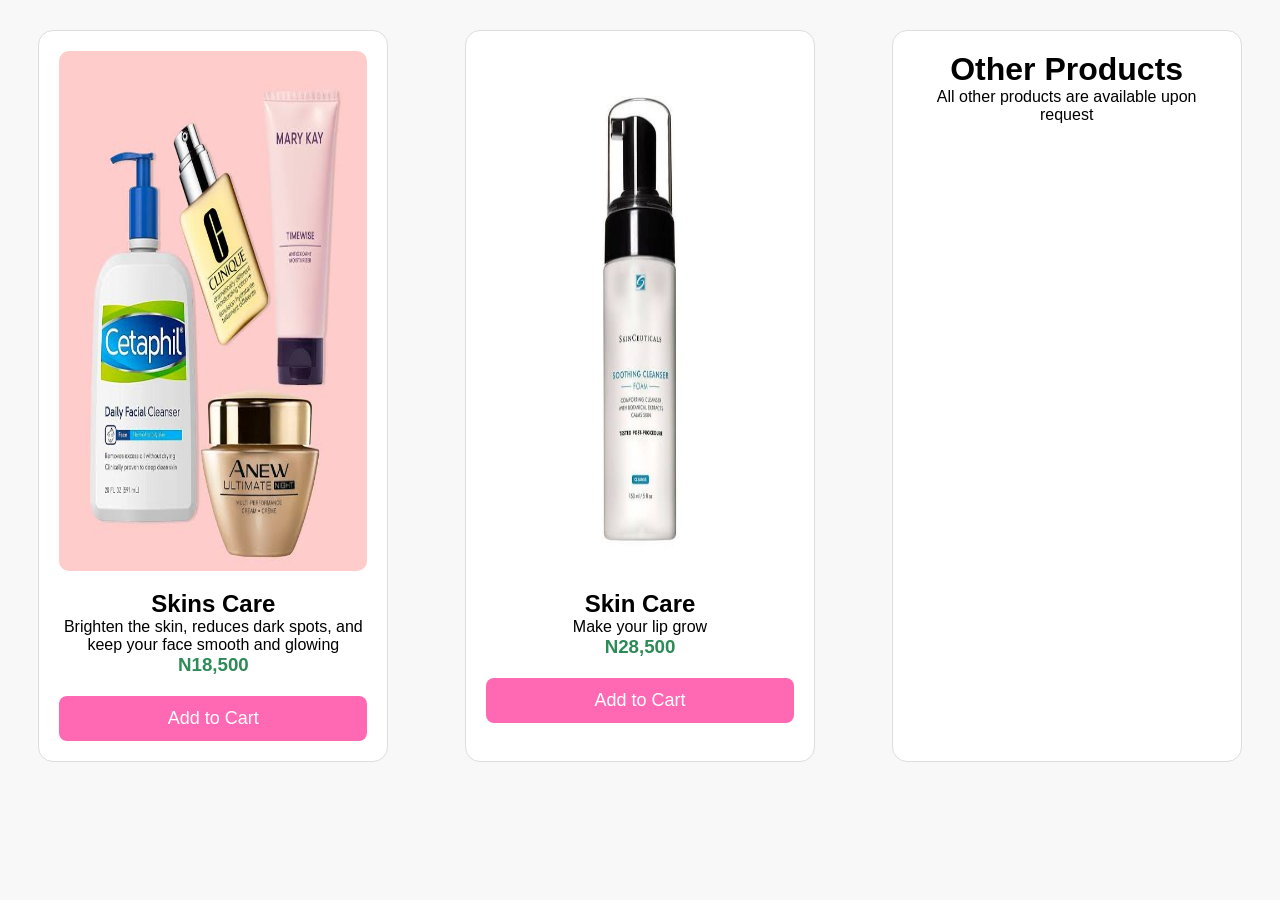
==== index.html @ 6fd53b56 "added p tag" ====
<!DOCTYPE html>
<html lang="en">
<head>
    <meta charset="UTF-8">
    <meta name="viewport" content="width=device-width, initial-scale=1.0">
    <title>NijaMart Eletronics</title>
    <link rel="stylesheet" href="style.css">
</head>
<body>
   <div class="container"> 
        <div class="product-card">

            <img src="Cataphil.jpg" alt="">
            <h2>Skins Care</h2>
    
         <P>Brighten the skin, reduces dark spots, and keep your face smooth and glowing</P>

            <h3>N18,500</h3>

         <button>Add to Cart</button>

        </div>

        <div class="product-card">

            <img src="images.jpg" alt="">
            <h2>Skin Care</h2>
    
            <P>Make your lip grow</P>

            <h3>N28,500</h3>

         <button>Add to Cart</button>

        </div>

        <div class="product-card">
            <h1>Other Products</h1>
            <p>All other products are available upon request</p>

        </div>
    </div>
</body>
</html>
---- style.css ----
*{
    margin: 0;
    padding: 0px;
    box-sizing: border-box;
}

body{
    font-family: Arial, sans-serif;
    background-color: #f8f8f8;
}

.product-card{
    width: 350px;
    padding: 20px;
    margin: 30px auto;
    background-color: white;
    border: 1px solid #ddd;
    border-radius: 15px;
    text-align: center;
}

.product-card img{
    width: 100%;
    height: 520px;
    border-radius: 10px;
    margin-bottom: 15px;
}

.product-card h3{
    color: #2e8b57;
    margin-bottom: 20px;
}

.product-card button{
    width: 100%;
    padding: 12px;
    color: white;
    border: none;
    border-radius: 8px;
    background-color: #ff69b4;
    font-size: 18px;
    cursor: pointer;
}

.product-card button:hover{
    background-color: #e75480;
}

.container{
    display: flex;
    flex-direction: row;
}
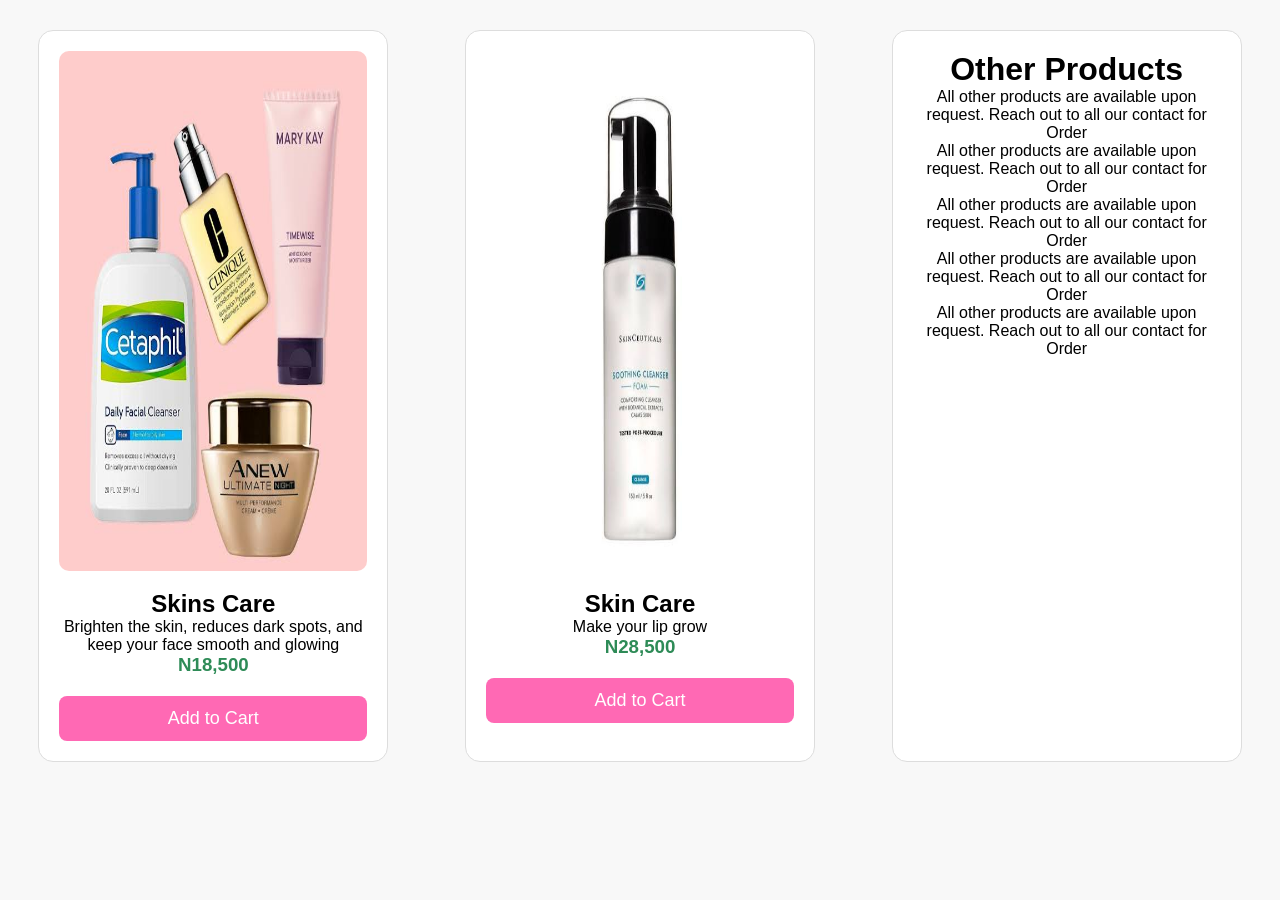
==== commit 6c5d44c7: "images added" ====
--- a/index.html
+++ b/index.html
@@ -36,7 +36,11 @@
 
         <div class="product-card">
             <h1>Other Products</h1>
-            <p>All other products are available upon request</p>
+            <p>All other products are available upon request. Reach out to all our contact for Order</p>
+            <p>All other products are available upon request. Reach out to all our contact for Order</p>
+            <p>All other products are available upon request. Reach out to all our contact for Order</p>
+            <p>All other products are available upon request. Reach out to all our contact for Order</p>
+            <p>All other products are available upon request. Reach out to all our contact for Order</p>
 
         </div>
     </div>
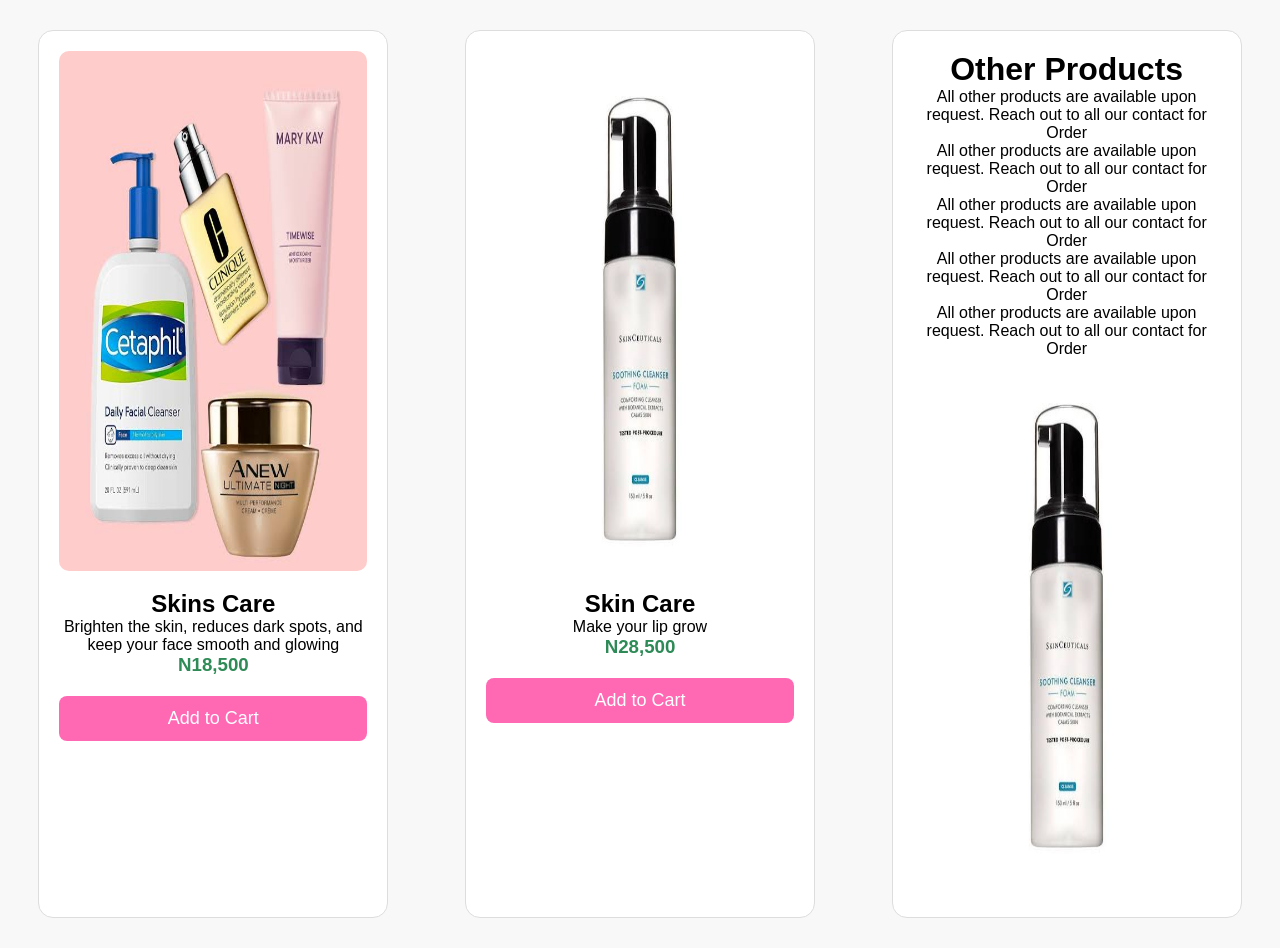
==== commit e7278dfc: "version1" ====
--- a/index.html
+++ b/index.html
@@ -42,6 +42,8 @@
             <p>All other products are available upon request. Reach out to all our contact for Order</p>
             <p>All other products are available upon request. Reach out to all our contact for Order</p>
 
+            <img src="images.jpg" alt="">
+
         </div>
     </div>
 </body>
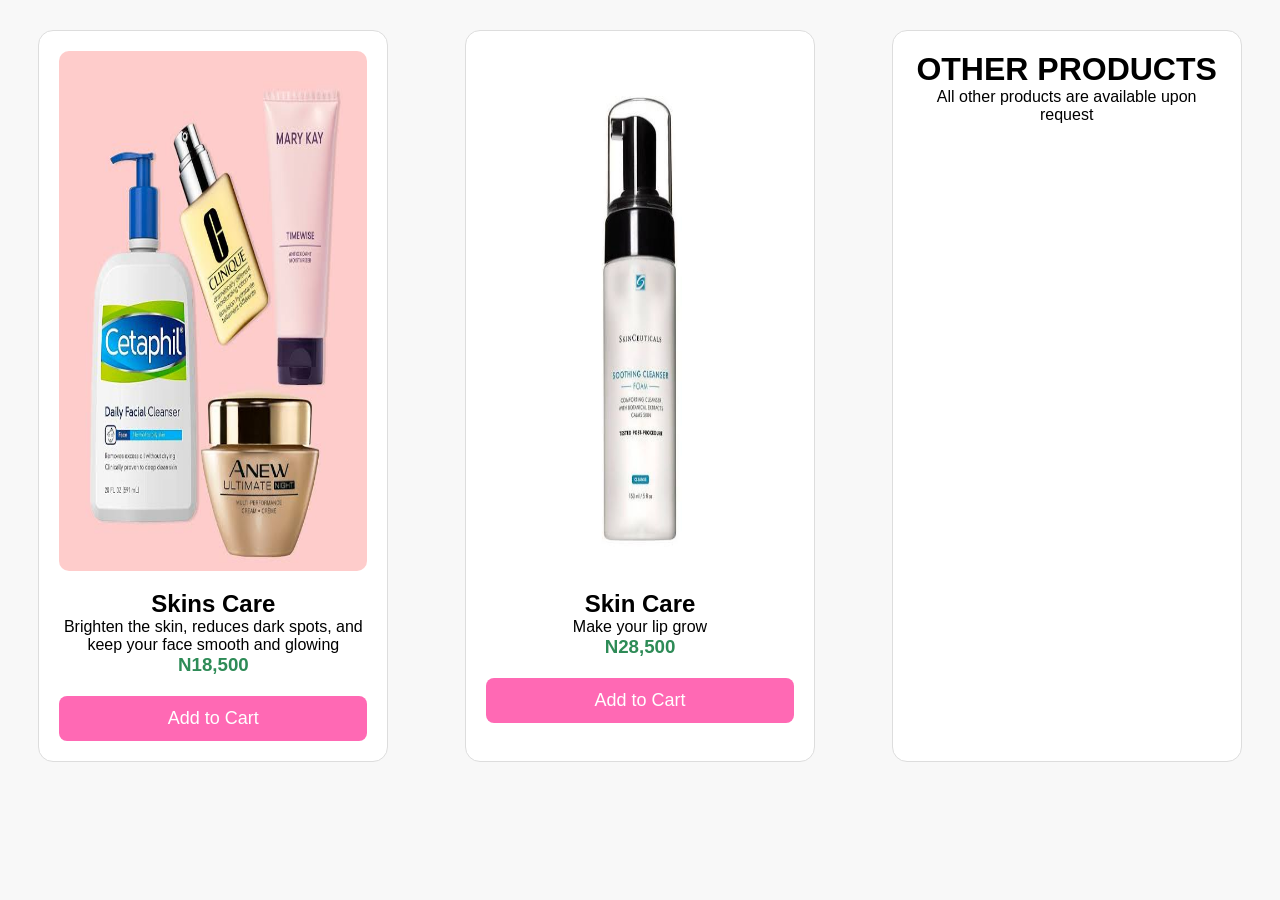
==== commit a4e106ad: "capitalized h tag" ====
--- a/index.html
+++ b/index.html
@@ -35,14 +35,9 @@
         </div>
 
         <div class="product-card">
-            <h1>Other Products</h1>
-            <p>All other products are available upon request. Reach out to all our contact for Order</p>
-            <p>All other products are available upon request. Reach out to all our contact for Order</p>
-            <p>All other products are available upon request. Reach out to all our contact for Order</p>
-            <p>All other products are available upon request. Reach out to all our contact for Order</p>
-            <p>All other products are available upon request. Reach out to all our contact for Order</p>
+            <h1>OTHER PRODUCTS</h1>
+            <p>All other products are available upon request</p>
 
-            <img src="images.jpg" alt="">
 
         </div>
     </div>
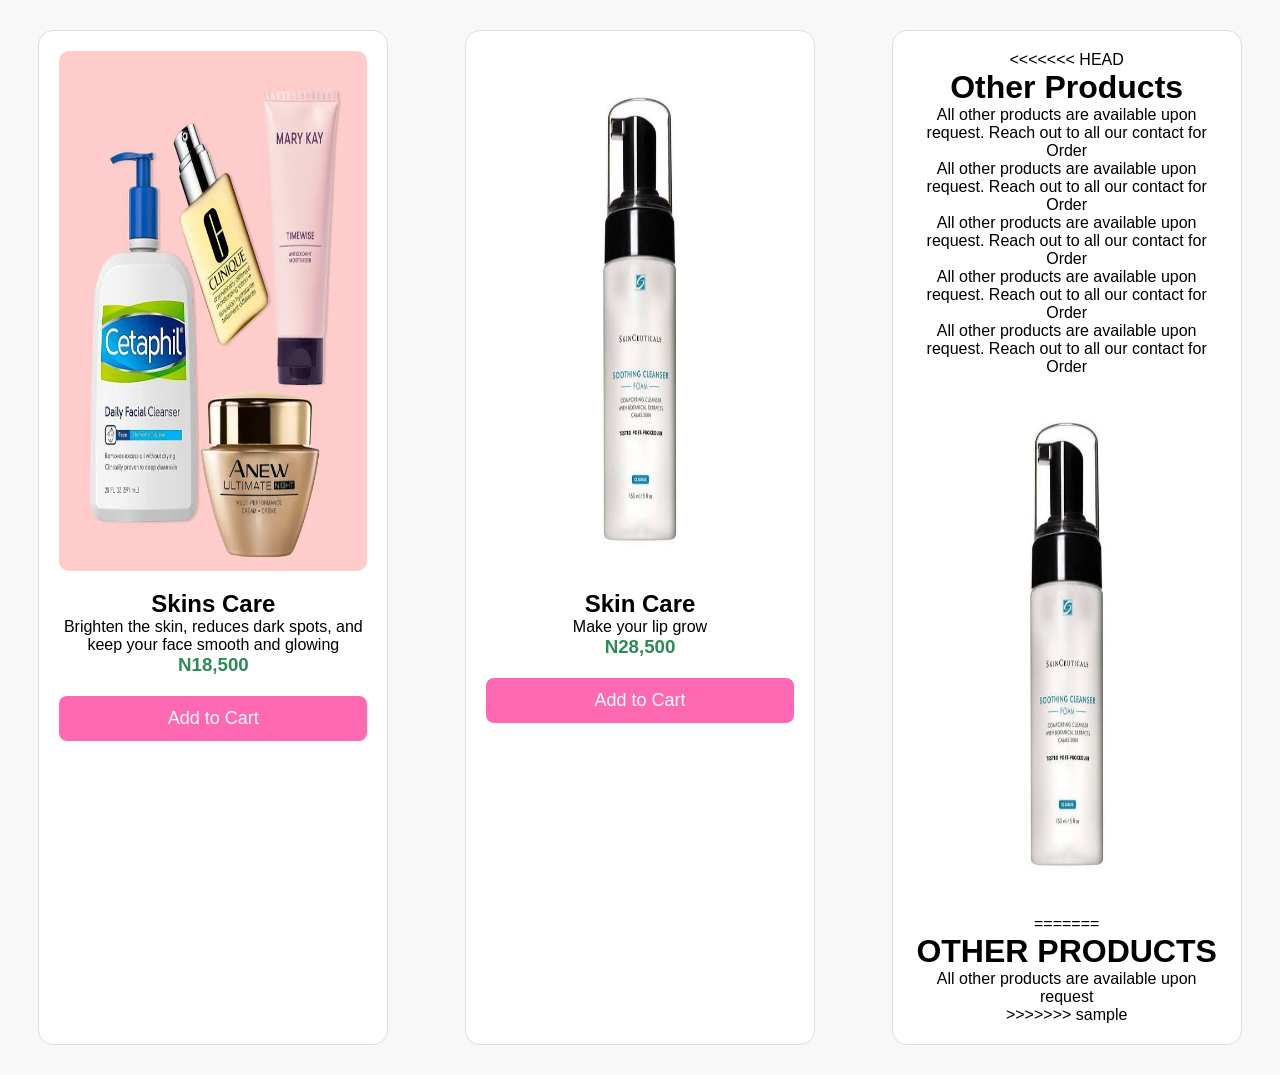
==== commit 7f6df783: "confict resolve" ====
--- a/index.html
+++ b/index.html
@@ -35,9 +35,20 @@
         </div>
 
         <div class="product-card">
+<<<<<<< HEAD
+            <h1>Other Products</h1>
+            <p>All other products are available upon request. Reach out to all our contact for Order</p>
+            <p>All other products are available upon request. Reach out to all our contact for Order</p>
+            <p>All other products are available upon request. Reach out to all our contact for Order</p>
+            <p>All other products are available upon request. Reach out to all our contact for Order</p>
+            <p>All other products are available upon request. Reach out to all our contact for Order</p>
+
+            <img src="images.jpg" alt="">
+=======
             <h1>OTHER PRODUCTS</h1>
             <p>All other products are available upon request</p>
 
+>>>>>>> sample
 
         </div>
     </div>
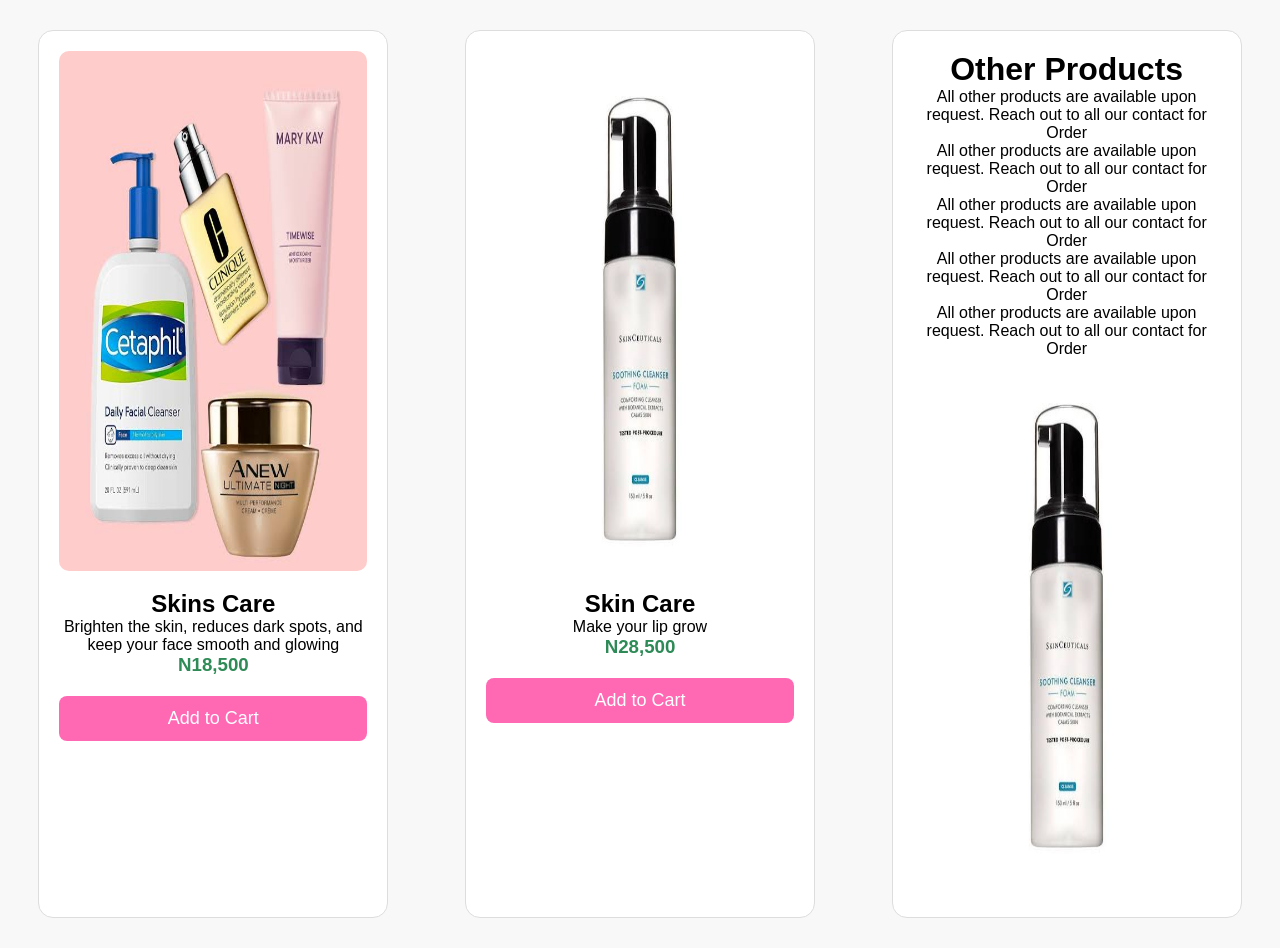
==== commit 2b336679: "all" ====
--- a/index.html
+++ b/index.html
@@ -35,7 +35,6 @@
         </div>
 
         <div class="product-card">
-<<<<<<< HEAD
             <h1>Other Products</h1>
             <p>All other products are available upon request. Reach out to all our contact for Order</p>
             <p>All other products are available upon request. Reach out to all our contact for Order</p>
@@ -44,11 +43,6 @@
             <p>All other products are available upon request. Reach out to all our contact for Order</p>
 
             <img src="images.jpg" alt="">
-=======
-            <h1>OTHER PRODUCTS</h1>
-            <p>All other products are available upon request</p>
-
->>>>>>> sample
 
         </div>
     </div>
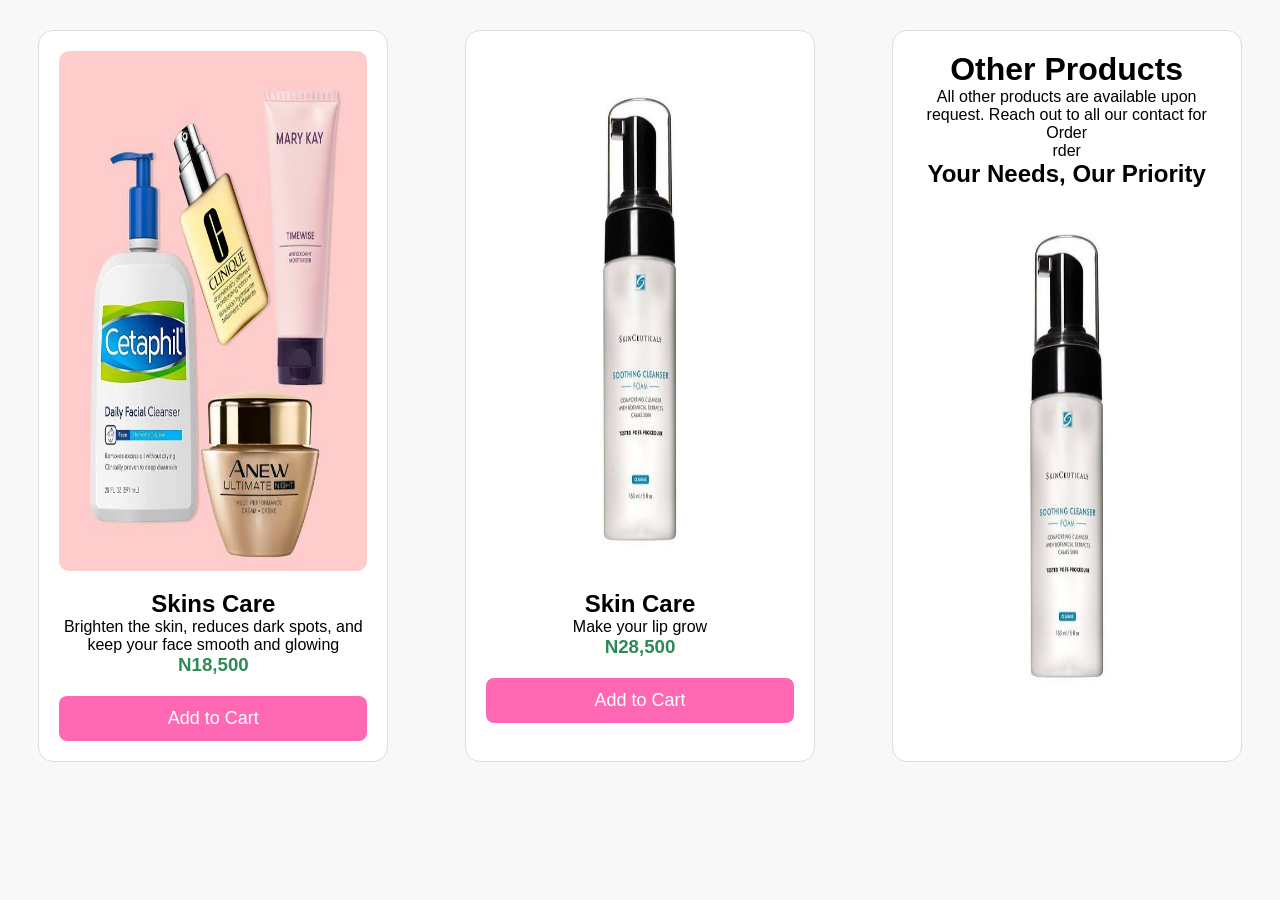
==== commit 12355d3b: "Refactor product card content in index.html Removed duplicate paragraphs about product availability " ====
--- a/index.html
+++ b/index.html
@@ -37,14 +37,12 @@
         <div class="product-card">
             <h1>Other Products</h1>
             <p>All other products are available upon request. Reach out to all our contact for Order</p>
-            <p>All other products are available upon request. Reach out to all our contact for Order</p>
-            <p>All other products are available upon request. Reach out to all our contact for Order</p>
-            <p>All other products are available upon request. Reach out to all our contact for Order</p>
-            <p>All other products are available upon request. Reach out to all our contact for Order</p>
+           rder</p>
+            <h2>Your Needs, Our Priority </h2>
 
             <img src="images.jpg" alt="">
 
         </div>
     </div>
 </body>
-</html>+</html>
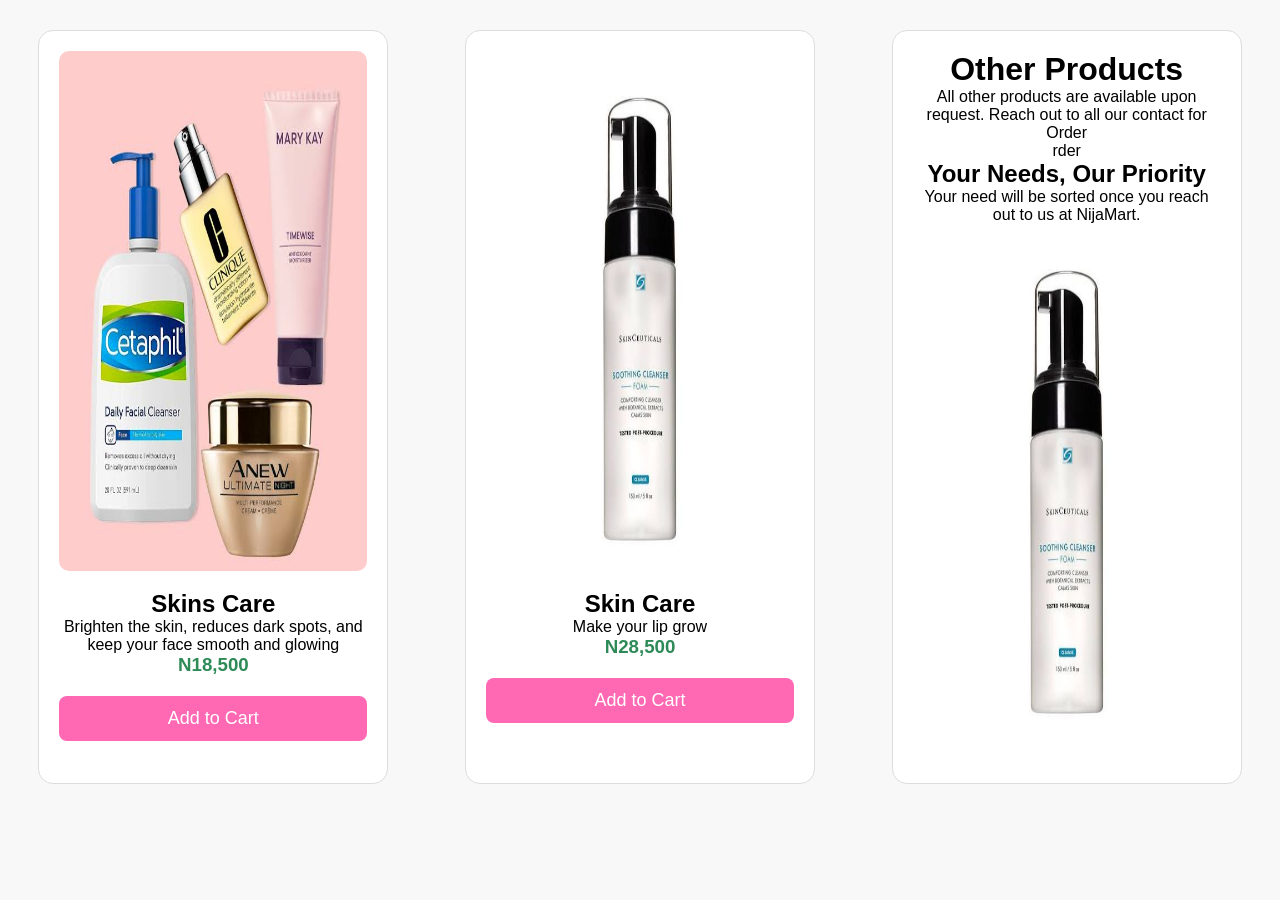
==== commit 7bd31589: "Change title to 'NijaMart' and enhance content Updated the title and added a new paragraph about cus" ====
--- a/index.html
+++ b/index.html
@@ -3,7 +3,7 @@
 <head>
     <meta charset="UTF-8">
     <meta name="viewport" content="width=device-width, initial-scale=1.0">
-    <title>NijaMart Eletronics</title>
+    <title>NijaMart</title>
     <link rel="stylesheet" href="style.css">
 </head>
 <body>
@@ -39,6 +39,7 @@
             <p>All other products are available upon request. Reach out to all our contact for Order</p>
            rder</p>
             <h2>Your Needs, Our Priority </h2>
+            <p>Your need will be sorted once you reach out to us at NijaMart.</p>
 
             <img src="images.jpg" alt="">
 
